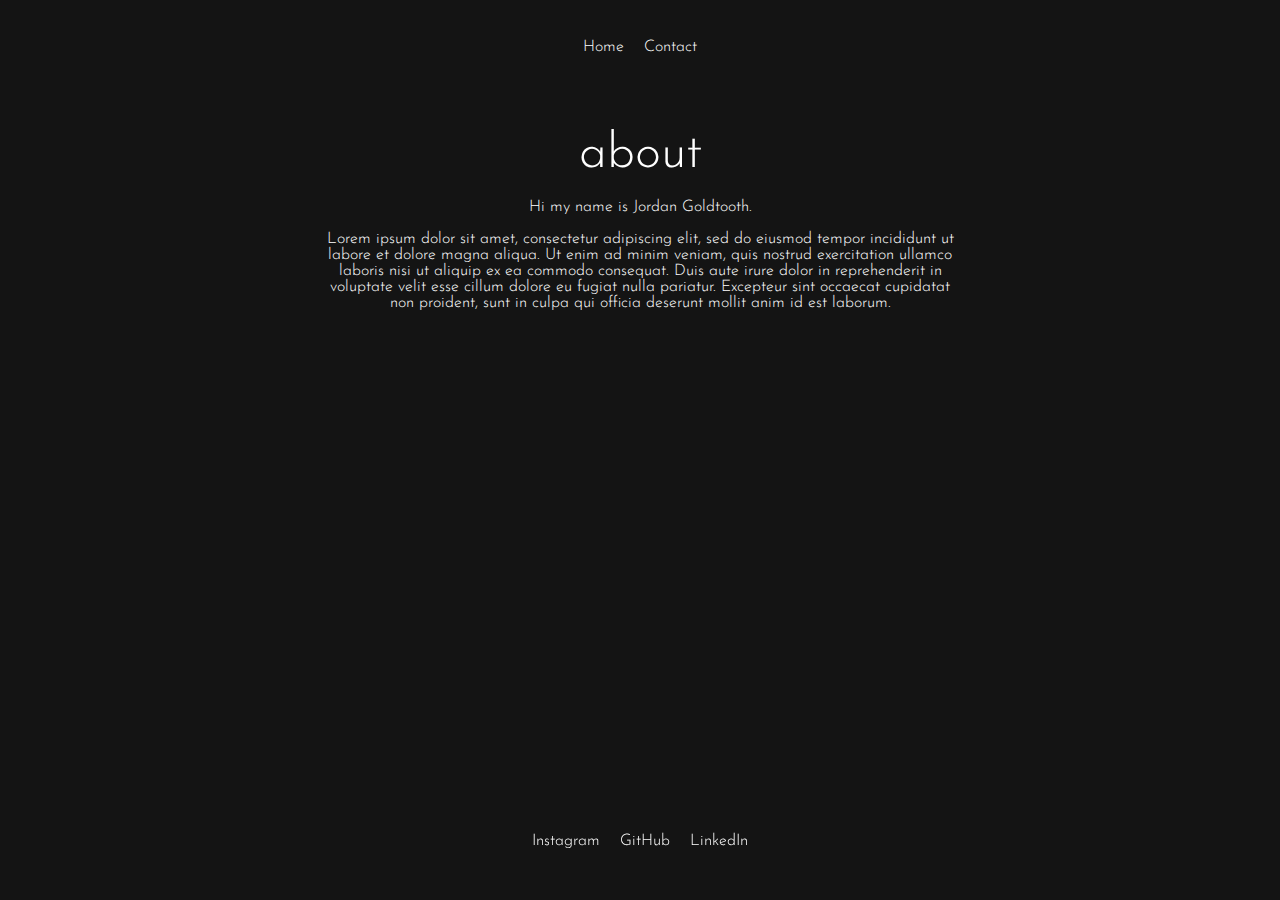
==== src/pages/about.html @ 78f4c0e0 "other pages added" ====
<!DOCTYPE html>
<html lang="en">
  <head>
    <meta charset="UTF-8" />
    <meta http-equiv="X-UA-Compatible" content="IE=edge" />
    <meta name="viewport" content="width=device-width, initial-scale=1.0" />
    <title>About Me</title>
    <link rel="stylesheet" href="../styles.css" />
  </head>
  <body>
    <header>
      <ul>
        <a href="../../index.html"><li>Home</li></a>
        <a href="contact.html"><li>Contact</li></a>
      </ul>
    </header>

    <section>
      <h2 class="subtitle">about</h2>

      <div class="about-me">
        <p>Hi my name is Jordan Goldtooth.</p>
        <p>
          Lorem ipsum dolor sit amet, consectetur adipiscing elit, sed do
          eiusmod tempor incididunt ut labore et dolore magna aliqua. Ut enim ad
          minim veniam, quis nostrud exercitation ullamco laboris nisi ut
          aliquip ex ea commodo consequat. Duis aute irure dolor in
          reprehenderit in voluptate velit esse cillum dolore eu fugiat nulla
          pariatur. Excepteur sint occaecat cupidatat non proident, sunt in
          culpa qui officia deserunt mollit anim id est laborum.
        </p>
      </div>
    </section>

    <footer class="sub-pages-footer">
      <ul>
        <a href="https://www.instagram.com/jordnlnn/"><li>Instagram</li></a>
        <a href="https://github.com/jordnlnn"><li>GitHub</li></a>
        <a href=""><li>LinkedIn</li></a>
      </ul>
    </footer>
  </body>
</html>
---- src/styles.css ----
@import url("https://fonts.googleapis.com/css2?family=Josefin+Sans:wght@100;300;400;500;700&display=swap");

body {
  background-color: rgb(20, 20, 20);
  color: rgb(255, 255, 255);
  font-family: "Josefin Sans", sans-serif;
  font-weight: 300;
}

header {
  display: flex;
  justify-content: center;
}

header ul {
  display: flex;
  padding: 10px 10px 50px 10px;
}

li {
  list-style: none;
  margin: 5px 10px;
}

h1 {
  font-size: 160px;
  font-weight: 700;
  margin: 0;
}
h2 {
  margin: 3px;
  font-weight: 300;
  text-align: center;
}

h3 {
  margin: 0;
}

.subtitle {
  font-size: 50px;
}

section {
  display: flex;
  flex-direction: column;
  align-items: center;
}

.hero-section {
  margin-top: 17vh;
  text-align: center;
}

.light-text {
  font-weight: 100;
}

footer {
  position: fixed;
  bottom: 0;
  left: 0;
  display: flex;
  flex-direction: column;
  align-items: center;
  width: 100vw;
}

footer ul {
  display: flex;
  padding: 30px;
}

.options {
  display: flex;
}

.options a {
  margin: 40px 10px;
}

a {
  text-decoration: none;
  color: rgb(255, 255, 255);
}

.socials {
  width: 100px;
  height: 320px;
  background-color: rgb(255, 0, 166);
  border-radius: 30px 0 0 30px;
  position: fixed;
  right: 0;
  top: 27vh;
}

.social {
  width: 100%;
  height: 33%;
  display: flex;
  align-items: center;
  justify-content: center;
}

.wave {
  fill: rgb(0, 0, 0);
  width: 100vw;
  height: 60vh;
  position: fixed;
  bottom: 0;
  left: 0;
}
.social i {
  color: rgb(255, 255, 255);
  font-size: 30px;
}

a:hover {
  color: rgb(255, 0, 166);
}

/*work page*/

.work-details {
  width: 50%;
}

.work-details td {
  padding: 30px;
}

@media only screen and (max-width: 600px) {
  .work-details {
    width: 80%;
  }

  .work-details td {
    padding: 5px;
  }

  .socials {
    display: none;
  }
}

/*about me*/

.about-me {
  width: 50%;
  text-align: center;
}

.sub-pages-footer {
  position: fixed;
}

@media only screen and (max-width: 600px) {
  .sub-pages-footer {
    position: relative;
  }
}

/*contact page*/

.form-submit {
  width: 50%;
}

.form-submit form {
  width: 100%;
}

.form-submit .form-row {
  display: flex;
  justify-content: space-between;
}

.form-row .form-control {
  width: 50%;
  border: none;
  font-size: 20px;
  padding: 5px;
  font-family: "Josefin Sans", sans-serif;
}

.form-row .form-control:focus,
.form-submit textarea:focus {
  outline: 0;
  background-color: #cecece;
}

.form-submit textarea {
  font-family: "Josefin Sans", sans-serif;
  width: 100%;
  border: none;
  padding: 0;
  resize: none;
  margin-top: 5px;
  font-size: 20px;
}

form button {
  width: 100%;
  background-color: rgb(79, 177, 79);
  color: rgb(255, 255, 255);
  border: none;
  font-family: "Josefin Sans", sans-serif;
  padding: 20px;
  font-size: 20px;
}

@media only screen and (max-width: 600px) {
  .form-submit {
    width: 80%;
  }

  .form-submit .form-row {
    display: flex;
    flex-direction: column;
  }

  .form-row .form-control {
    width: 100%;
    margin-top: 5px;
  }
}
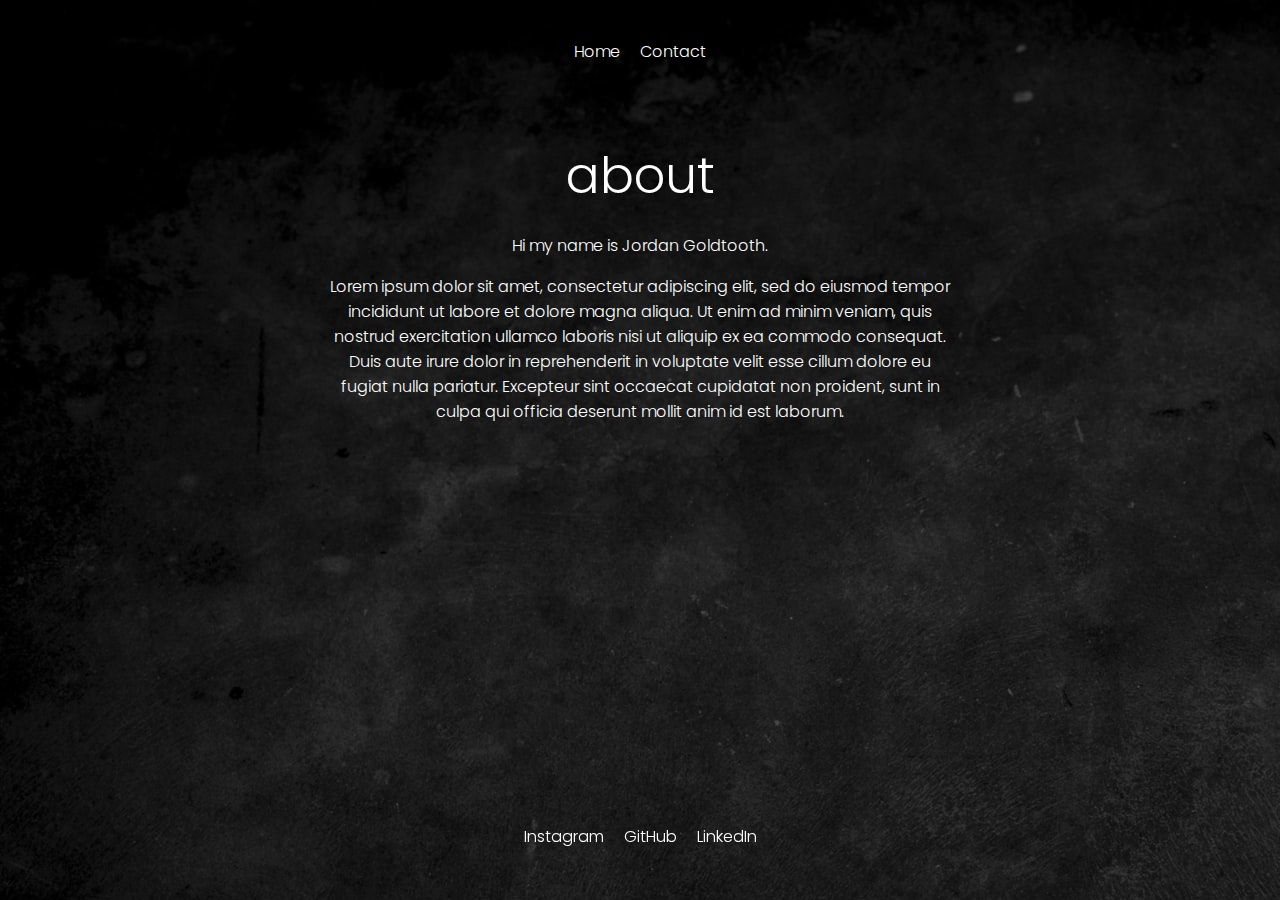
==== commit 8a11d1d3: "added more certificates and changed h1 size on index.html" ====
--- a/src/pages/about.html
+++ b/src/pages/about.html
@@ -4,7 +4,7 @@
     <meta charset="UTF-8" />
     <meta http-equiv="X-UA-Compatible" content="IE=edge" />
     <meta name="viewport" content="width=device-width, initial-scale=1.0" />
-    <title>About Me</title>
+    <title>About</title>
     <link rel="stylesheet" href="../styles.css" />
   </head>
   <body>
@@ -20,6 +20,7 @@
 
       <div class="about-me">
         <p>Hi my name is Jordan Goldtooth.</p>
+
         <p>
           Lorem ipsum dolor sit amet, consectetur adipiscing elit, sed do
           eiusmod tempor incididunt ut labore et dolore magna aliqua. Ut enim ad
--- a/src/styles.css
+++ b/src/styles.css
@@ -1,9 +1,10 @@
-@import url("https://fonts.googleapis.com/css2?family=Josefin+Sans:wght@100;300;400;500;700&display=swap");
+@import url("https://fonts.googleapis.com/css2?family=Josefin+Sans:wght@100;300;400;500;700&family=Poppins:wght@100;300;400;500;700&display=swap");
 
 body {
-  background-color: rgb(20, 20, 20);
-  color: rgb(255, 255, 255);
-  font-family: "Josefin Sans", sans-serif;
+  /*background-color: rgb(20, 20, 20);*/
+  background-image: url(./peter-gargiulo-cGNCepznaV8-unsplash.jpg);
+  color: rgb(255, 255, 255);
+  font-family: "Poppins", sans-serif;
   font-weight: 300;
 }
 
@@ -23,9 +24,20 @@
 }
 
 h1 {
-  font-size: 160px;
+  font-size: 90px;
   font-weight: 700;
   margin: 0;
+  line-height: 1.2em;
+}
+@media only screen and (max-width: 810px) {
+  h1 {
+    font-size: 75px;
+  }
+}
+@media only screen and (max-width: 450px) {
+  h1 {
+    font-size: 50px;
+  }
 }
 h2 {
   margin: 3px;
@@ -48,7 +60,7 @@
 }
 
 .hero-section {
-  margin-top: 17vh;
+  margin-top: 12vh;
   text-align: center;
 }
 
@@ -110,9 +122,10 @@
   bottom: 0;
   left: 0;
 }
+
 .social i {
   color: rgb(255, 255, 255);
-  font-size: 30px;
+  font-size: 50px;
 }
 
 a:hover {
@@ -143,6 +156,14 @@
   }
 }
 
+/*stack page*/
+/*
+.work-details img {
+  width: 100%;
+  max-width: 40%;
+}
+*/
+
 /*about me*/
 
 .about-me {
@@ -180,7 +201,7 @@
   border: none;
   font-size: 20px;
   padding: 5px;
-  font-family: "Josefin Sans", sans-serif;
+  font-family: "Poppins", sans-serif;
 }
 
 .form-row .form-control:focus,
@@ -190,7 +211,7 @@
 }
 
 .form-submit textarea {
-  font-family: "Josefin Sans", sans-serif;
+  font-family: "Poppins", sans-serif;
   width: 100%;
   border: none;
   padding: 0;
@@ -204,7 +225,7 @@
   background-color: rgb(79, 177, 79);
   color: rgb(255, 255, 255);
   border: none;
-  font-family: "Josefin Sans", sans-serif;
+  font-family: "Poppins", sans-serif;
   padding: 20px;
   font-size: 20px;
 }
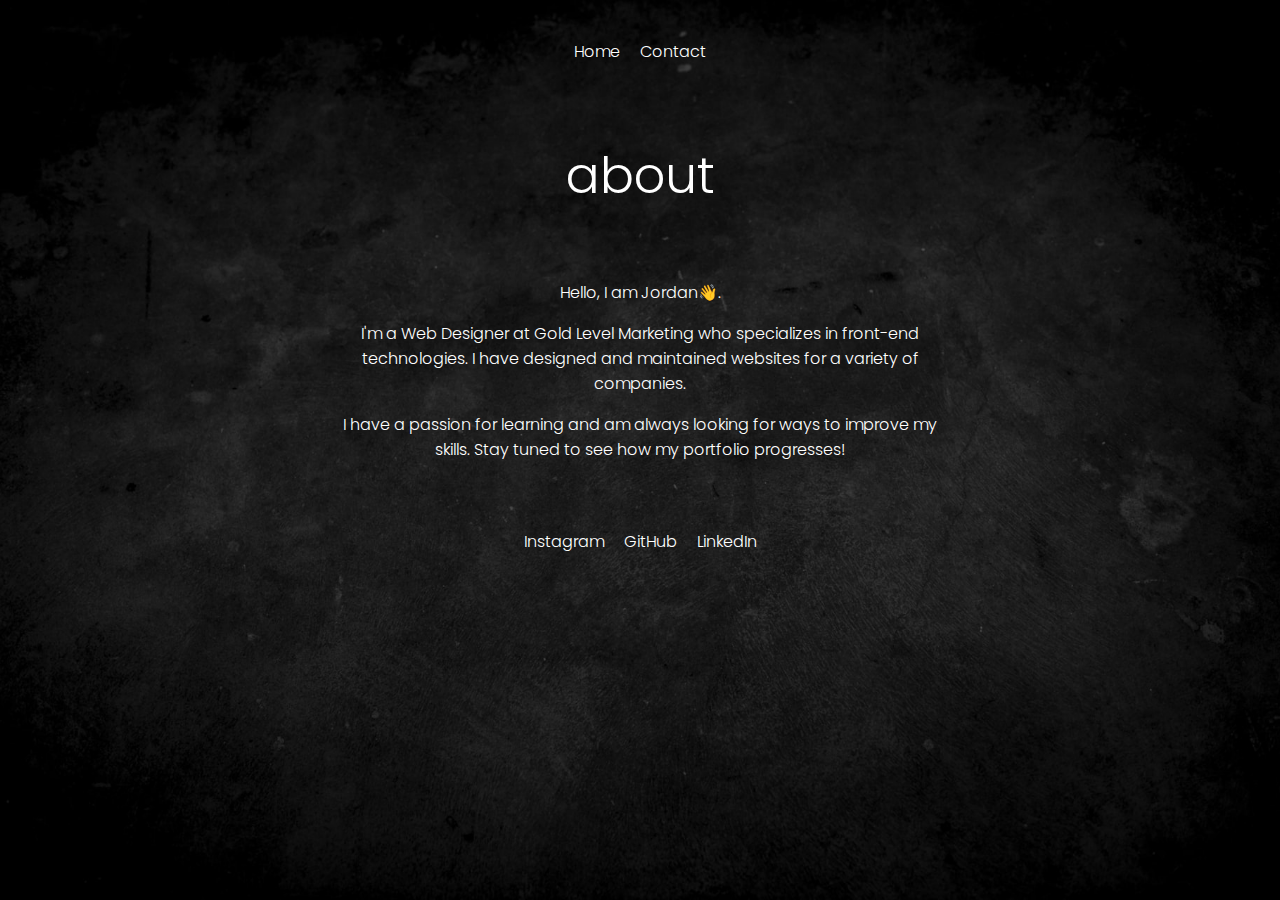
==== commit c0275c28: "made updates to mobile view, added descriptions for certificates and projects and added an about me" ====
--- a/src/pages/about.html
+++ b/src/pages/about.html
@@ -19,16 +19,16 @@
       <h2 class="subtitle">about</h2>
 
       <div class="about-me">
-        <p>Hi my name is Jordan Goldtooth.</p>
+        <p>Hello, I am Jordan👋.</p>
 
         <p>
-          Lorem ipsum dolor sit amet, consectetur adipiscing elit, sed do
-          eiusmod tempor incididunt ut labore et dolore magna aliqua. Ut enim ad
-          minim veniam, quis nostrud exercitation ullamco laboris nisi ut
-          aliquip ex ea commodo consequat. Duis aute irure dolor in
-          reprehenderit in voluptate velit esse cillum dolore eu fugiat nulla
-          pariatur. Excepteur sint occaecat cupidatat non proident, sunt in
-          culpa qui officia deserunt mollit anim id est laborum.
+          I'm a Web Designer at Gold Level Marketing who specializes in
+          front-end technologies. I have designed and maintained websites for a
+          variety of companies.
+        </p>
+        <p>
+          I have a passion for learning and am always looking for ways to
+          improve my skills. Stay tuned to see how my portfolio progresses!
         </p>
       </div>
     </section>
--- a/src/styles.css
+++ b/src/styles.css
@@ -6,6 +6,10 @@
   color: rgb(255, 255, 255);
   font-family: "Poppins", sans-serif;
   font-weight: 300;
+  background-attachment: fixed;
+  background-position: center;
+  background-repeat: no-repeat;
+  background-size: cover;
 }
 
 header {
@@ -24,8 +28,8 @@
 }
 
 h1 {
-  font-size: 90px;
-  font-weight: 700;
+  font-size: 70px;
+  font-weight: 500;
   margin: 0;
   line-height: 1.2em;
 }
@@ -51,6 +55,7 @@
 
 .subtitle {
   font-size: 50px;
+  margin-bottom: 50px;
 }
 
 section {
@@ -60,7 +65,7 @@
 }
 
 .hero-section {
-  margin-top: 12vh;
+  margin-top: 20vh;
   text-align: center;
 }
 
@@ -75,7 +80,7 @@
   display: flex;
   flex-direction: column;
   align-items: center;
-  width: 100vw;
+  width: 100%;
 }
 
 footer ul {
@@ -117,7 +122,7 @@
 .wave {
   fill: rgb(0, 0, 0);
   width: 100vw;
-  height: 60vh;
+  height: 55vh;
   position: fixed;
   bottom: 0;
   left: 0;
@@ -132,39 +137,141 @@
   color: rgb(255, 0, 166);
 }
 
-/*work page*/
-
-.work-details {
-  width: 50%;
-}
-
-.work-details td {
-  padding: 30px;
-}
-
 @media only screen and (max-width: 600px) {
-  .work-details {
-    width: 80%;
-  }
-
-  .work-details td {
-    padding: 5px;
-  }
-
   .socials {
     display: none;
   }
 }
 
-/*stack page*/
+/*education page*/
+
+p.date-details {
+  font-size: 14px;
+  font-weight: 300;
+  color: rgb(255, 0, 166);
+  margin-bottom: 0px;
+}
+
+h4.project-title {
+  font-weight: 300;
+  font-size: 22px;
+  margin-bottom: 5px;
+}
+
+p.project-details,
+p.certificate-description {
+  font-weight: 100;
+  font-size: 16px;
+  margin-bottom: 6%;
+}
+
+.first-column {
+  border: 1px solid rgb(255, 0, 166);
+  padding: 0px;
+  margin-right: 5%;
+}
+.second-column {
+  margin-right: 5%;
+}
+.alternating-column {
+  border: 1px solid rgb(255, 0, 166);
+  padding: 0px;
+}
+
+.img-fluid {
+  max-width: 100%;
+  height: auto;
+  margin-top: 15px !important;
+  margin-right: -30px !important;
+  margin-bottom: 15px !important;
+  margin-left: 15px !important;
+  z-index: 0;
+  position: relative;
+}
+
+.alternating-img {
+  max-width: 100%;
+  height: auto;
+  margin-top: 15px !important;
+  margin-right: 15px !important;
+  margin-bottom: 15px !important;
+  margin-left: -30px !important;
+  z-index: 0;
+  position: relative;
+}
 /*
-.work-details img {
-  width: 100%;
-  max-width: 40%;
+@media only screen and (max-width: 600px) {
+  .education-details {
+    width: 85%;
+  }
 }
 */
-
-/*about me*/
+.row {
+  margin-top: auto;
+  margin-left: auto;
+  margin-right: auto;
+  margin-bottom: 50px;
+  position: relative;
+}
+@media only screen and (min-width: 1000px) {
+  .row {
+    width: 80%;
+  }
+}
+@media only screen and (max-width: 999px) {
+  .row {
+    flex-direction: column;
+    max-width: 55%;
+  }
+  .second-column {
+    order: 2;
+  }
+  .img-fluid,
+  .alternating-img {
+    margin-top: auto !important;
+    margin-bottom: 5% !important;
+    margin-left: auto !important;
+    margin-right: auto !important;
+  }
+  .alternating-column {
+    border: none;
+    margin: auto !important;
+  }
+  .first-column {
+    border: none;
+    margin: auto !important;
+  }
+  p,
+  h4 {
+    text-align: center;
+  }
+  a.certificate-link {
+    display: block;
+    text-align: center;
+  }
+}
+
+@media only screen and (max-width: 400px) {
+  .row {
+    flex-direction: column;
+    max-width: 90%;
+  }
+}
+a.certificate-link {
+  background-color: rgb(0, 0, 0);
+  padding: 15px 30px;
+  border-radius: 30px;
+}
+a.certificate-link:hover {
+  border: 1px solid rgb(255, 0, 166);
+  background-color: rgba(0, 0, 0, 0);
+}
+
+.certificate-description {
+  margin-bottom: 30px;
+}
+
+/*about page*/
 
 .about-me {
   width: 50%;
@@ -172,7 +279,7 @@
 }
 
 .sub-pages-footer {
-  position: fixed;
+  position: relative;
 }
 
 @media only screen and (max-width: 600px) {
